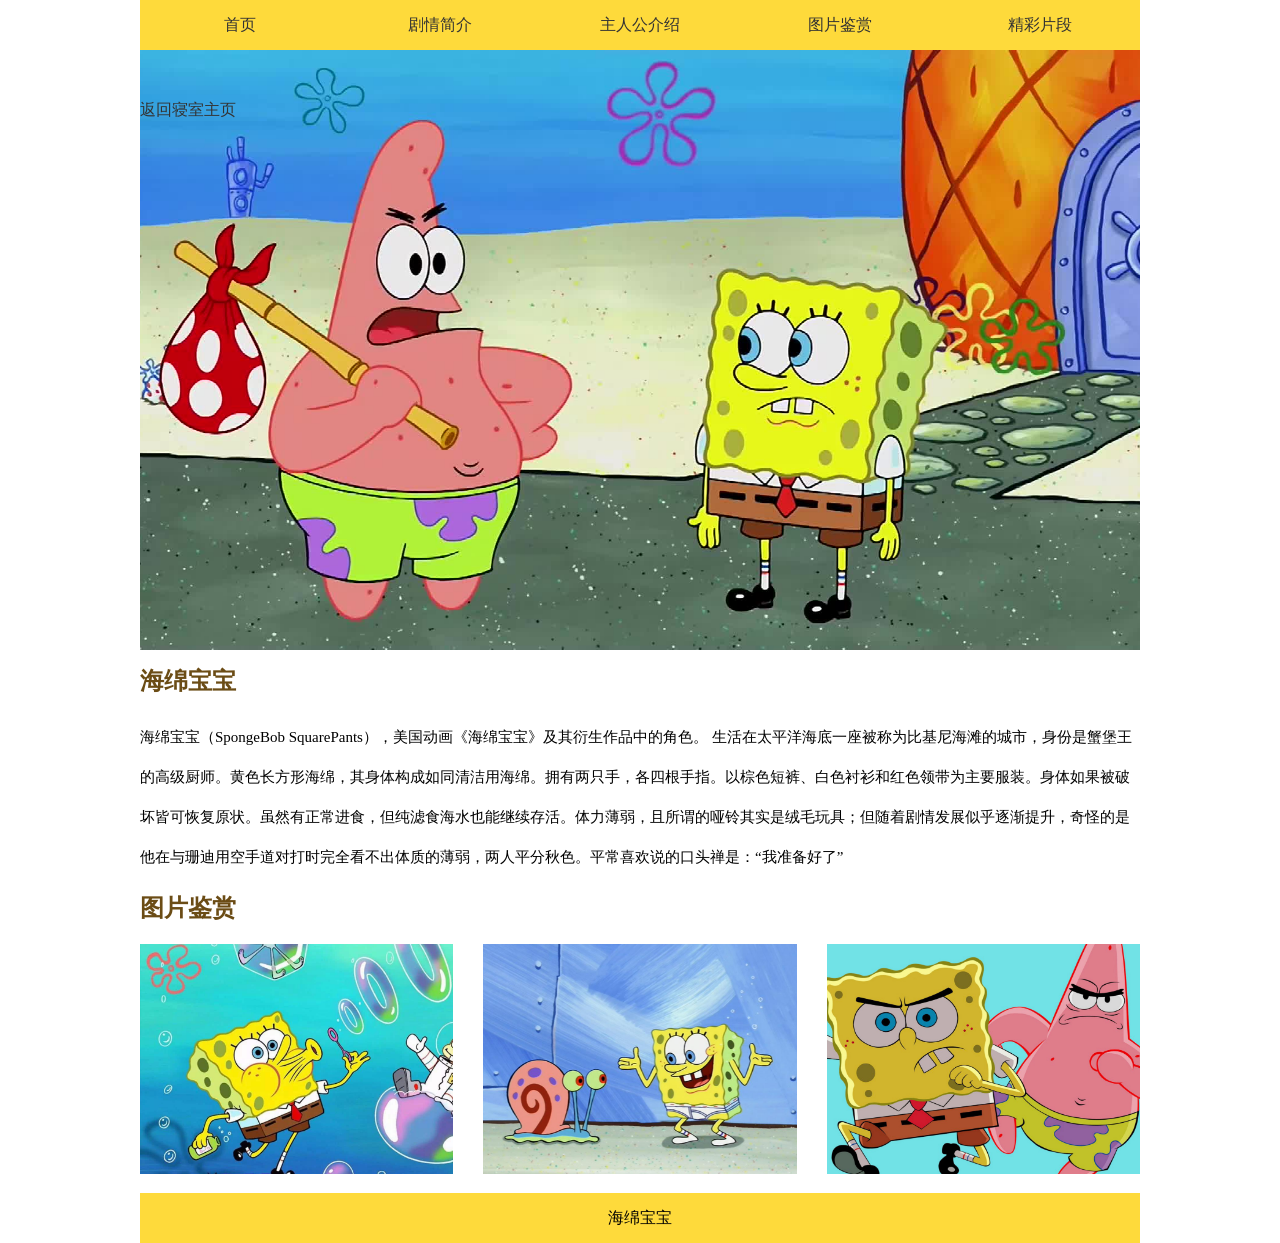
==== index.html @ 8194e4df "Update index.html" ====
<!DOCTYPE html>
<html>
<head>
  <meta charset="utf-8">
  <title>海绵宝宝</title>
  <link rel="stylesheet" href="style.css">
  <style>
    .content {
      background: #fff;
    }

    .content .text {
      flex-basis: 60%;
    }

    .content h2{
      margin-top: 15px;
    }

    .content .text p{
      margin-top: 15px;
      font-size: 15px;
      line-height: 40px;
    }

    .content .photo ul {
      display: flex;
      justify-content: space-between;
      gap: 30px;
      align-items: center;
    }

    .content .photo ul li {
      flex-basis: calc((100% - 30px* 2) / 3);
    }

    .content .photo ul li img {
      width: 100%;
      height: 230px;
      object-fit: cover;
    }
  </style>
</head>
<body>
  <div class="wrapin">
    <!--头部-->
    <header>
      <ul class="nav">
        <li><a href="index.html">首页</a></li>
        <li><a href="juqing.html">剧情简介</a></li>
        <li><a href="juese.html">主人公介绍</a></li>
        <li><a href="tupian.html">图片鉴赏</a></li>
        <li><a href="jingcai.html">精彩片段</a></li>
      </ul>
    </header>

    <!-- 图片 -->
    <div class="hero">
        <div class="container">
            <span style="top:100px;position: absolute;">
            <a href=" https://peakzi1.github.io/521yyds/" class="button">返回寝室主页</a></span>
        </div>
    </div>
    
    <div class="banner"> <img src="image/1.jpg" /> </div>

    <!--内容-->
    <div class="content">
      <div class="text">
        <h2>海绵宝宝</h2>
        <P>海绵宝宝（SpongeBob SquarePants），美国动画《海绵宝宝》及其衍生作品中的角色。
          生活在太平洋海底一座被称为比基尼海滩的城市，身份是蟹堡王的高级厨师。黄色长方形海绵，其身体构成如同清洁用海绵。拥有两只手，各四根手指。以棕色短裤、白色衬衫和红色领带为主要服装。身体如果被破坏皆可恢复原状。虽然有正常进食，但纯滤食海水也能继续存活。体力薄弱，且所谓的哑铃其实是绒毛玩具；但随着剧情发展似乎逐渐提升，奇怪的是他在与珊迪用空手道对打时完全看不出体质的薄弱，两人平分秋色。平常喜欢说的口头禅是：“我准备好了”</P>
      </div>
      <div class="photo">
        <h2>图片鉴赏</h2>
        <ul>
          <li><img src="image/3.jpg" /></li>
          <li><img src="image/4.jpg" /></li>
          <li><img src="image/5.jpg" /></li>
        </ul>
      </div>

      <!--底部-->
      <footer>
        <p>海绵宝宝</p>
      </footer>
    </div>
</body>

</html>
---- style.css ----
﻿
    /* 通用 */
      ul,li,body,p{
        margin: 0;
        padding: 0;
      }
      :root{
        --color: #feda3b;
      }
      body {
        background-color: #fff;
      }
  
      ul,
      li {
        list-style-type: none;
      }
  
      a {
        text-decoration: none;
        color: #333;
        cursor: pointer;
      }
      
      .wrapin {
        width: 1000px;
        margin: 0 auto;
      }
  
      header {
        height: 50px;
        background-color: var(--color);
      }
  
      .nav {
        height: 50px;
      }
  
      .nav li {
        line-height: 50px;
        float: left;
        width: 20%;
        text-align: center;
        font-size: 16px;
      }
  
      .nav li a {
        color: #333;
      }
  
      .banner img {
        width: 100%;
        height: 600px;
        display: block;
        object-fit: cover;
      }
  
      footer {
        background: var(--color);
        text-align: center;
        line-height: 50px;
        margin-top: 15px;
      }

      h2,h3{
        color: #6b4c15;
      }
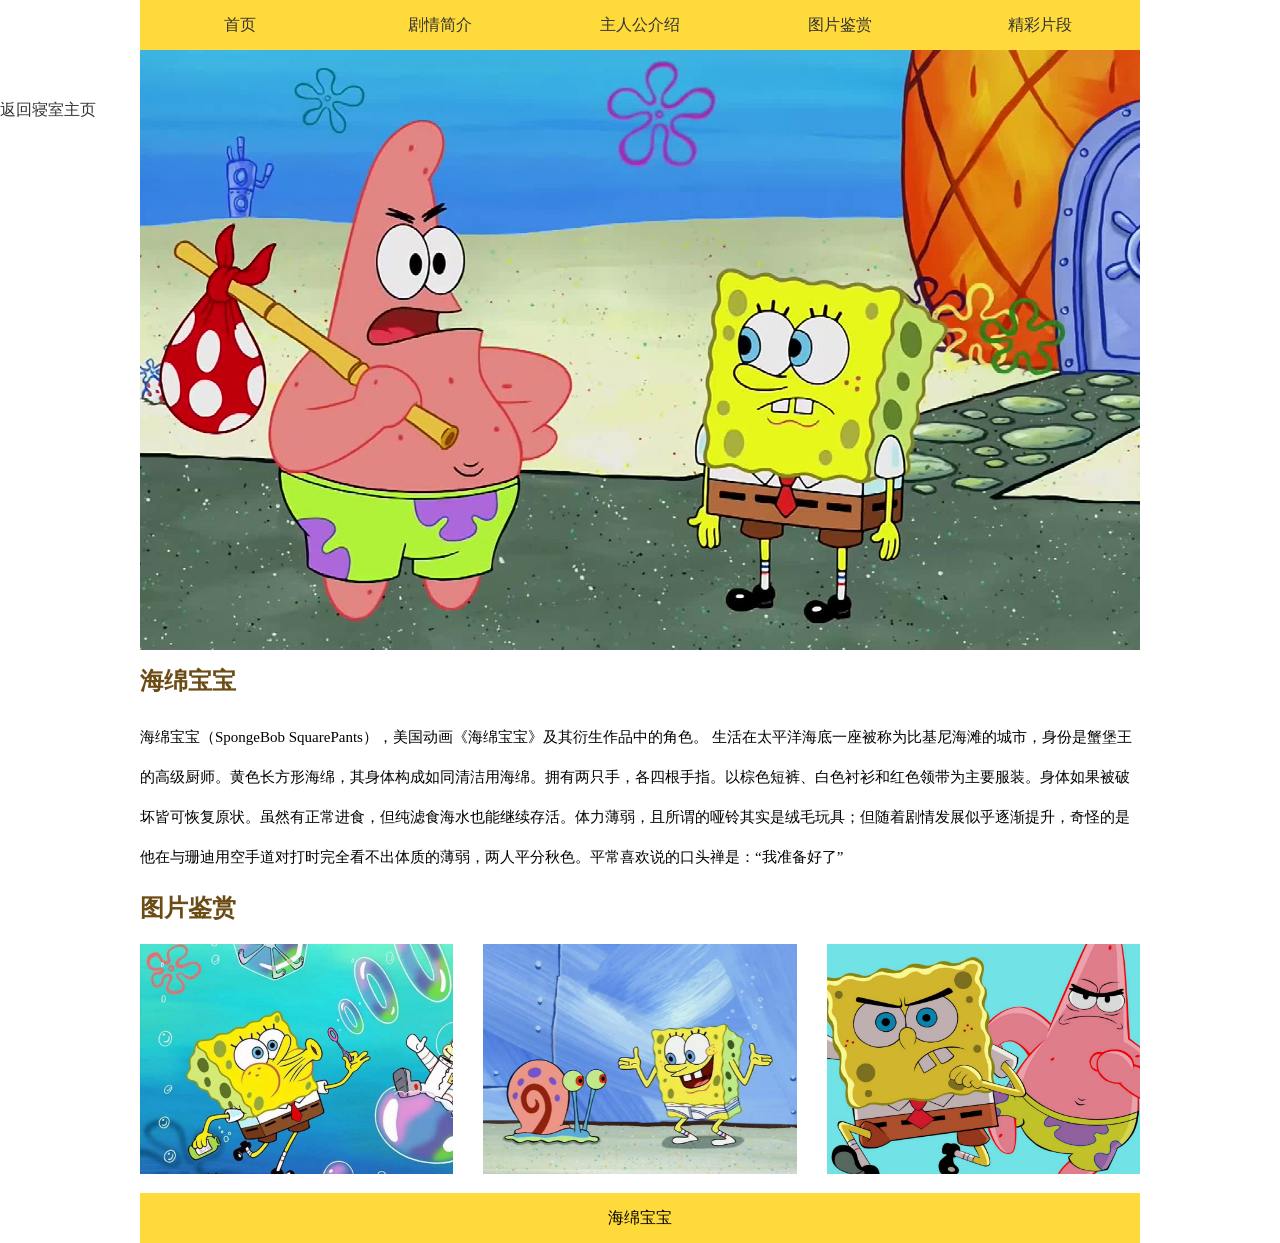
==== commit 43660841: "Update index.html" ====
--- a/index.html
+++ b/index.html
@@ -42,6 +42,13 @@
   </style>
 </head>
 <body>
+  <div class="hero">
+        <div class="container">
+            <span style="top:100px;position: absolute;">
+            <a href=" https://peakzi1.github.io/521yyds/" class="button">返回寝室主页</a></span>
+        </div>
+  </div>
+  
   <div class="wrapin">
     <!--头部-->
     <header>
@@ -55,13 +62,6 @@
     </header>
 
     <!-- 图片 -->
-    <div class="hero">
-        <div class="container">
-            <span style="top:100px;position: absolute;">
-            <a href=" https://peakzi1.github.io/521yyds/" class="button">返回寝室主页</a></span>
-        </div>
-    </div>
-    
     <div class="banner"> <img src="image/1.jpg" /> </div>
 
     <!--内容-->
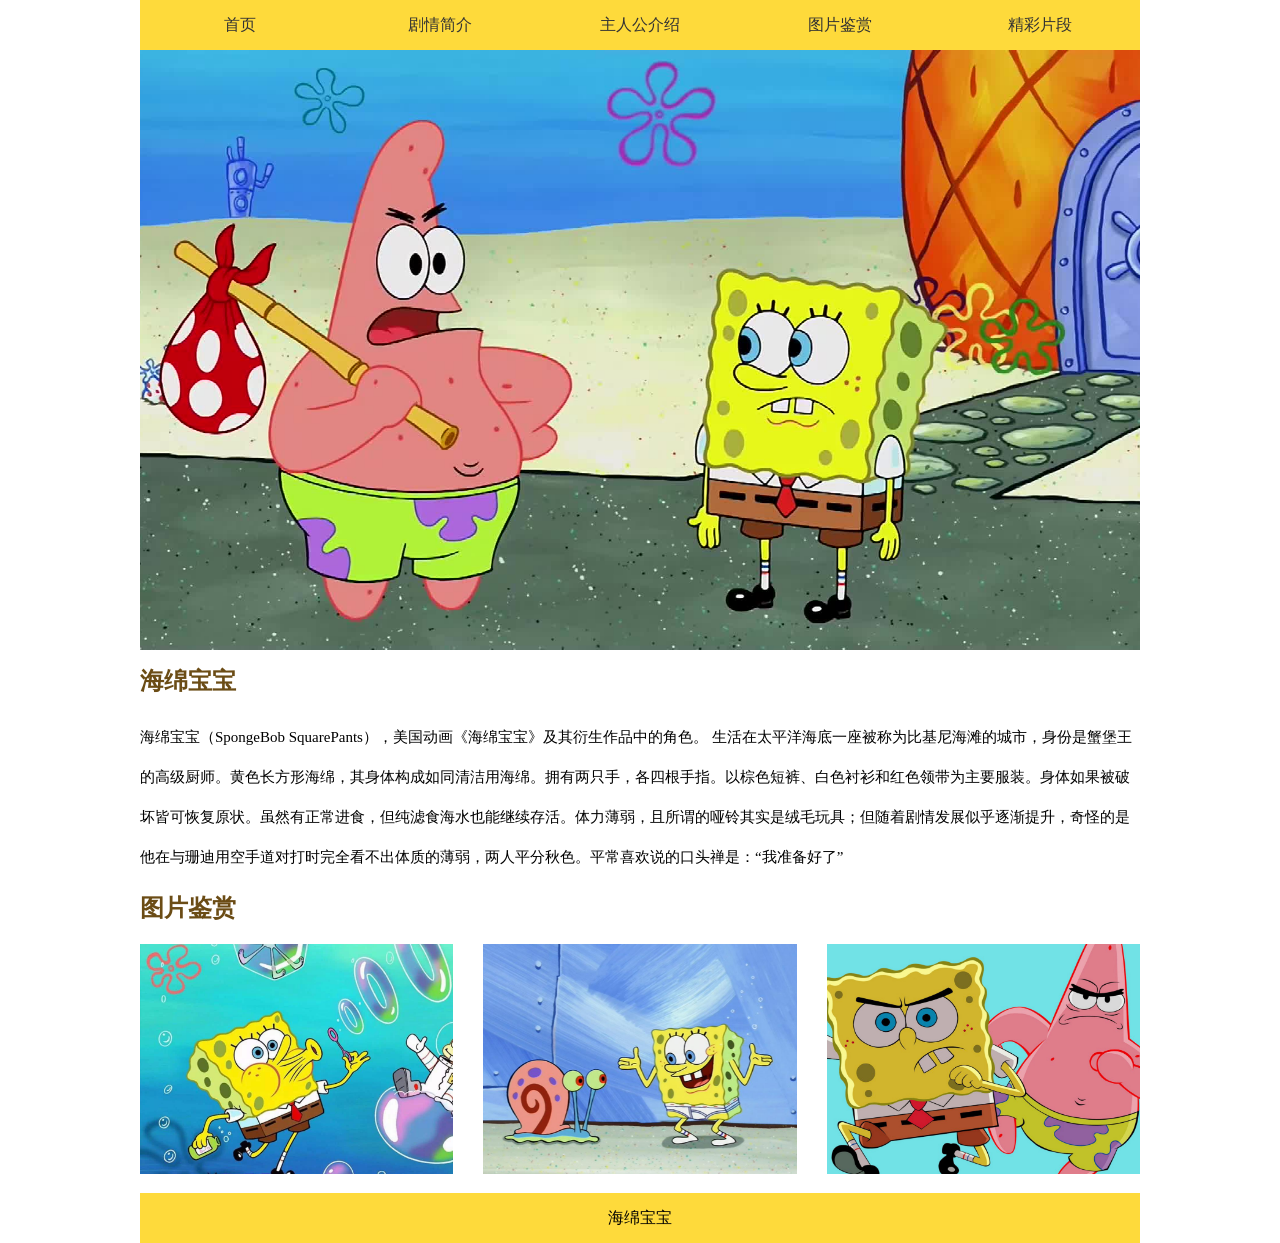
==== commit 0d1188f1: "Update index.html" ====
--- a/index.html
+++ b/index.html
@@ -42,12 +42,7 @@
   </style>
 </head>
 <body>
-  <div class="hero">
-        <div class="container">
-            <span style="top:100px;position: absolute;">
-            <a href=" https://peakzi1.github.io/521yyds/" class="button">返回寝室主页</a></span>
-        </div>
-  </div>
+  
   
   <div class="wrapin">
     <!--头部-->
